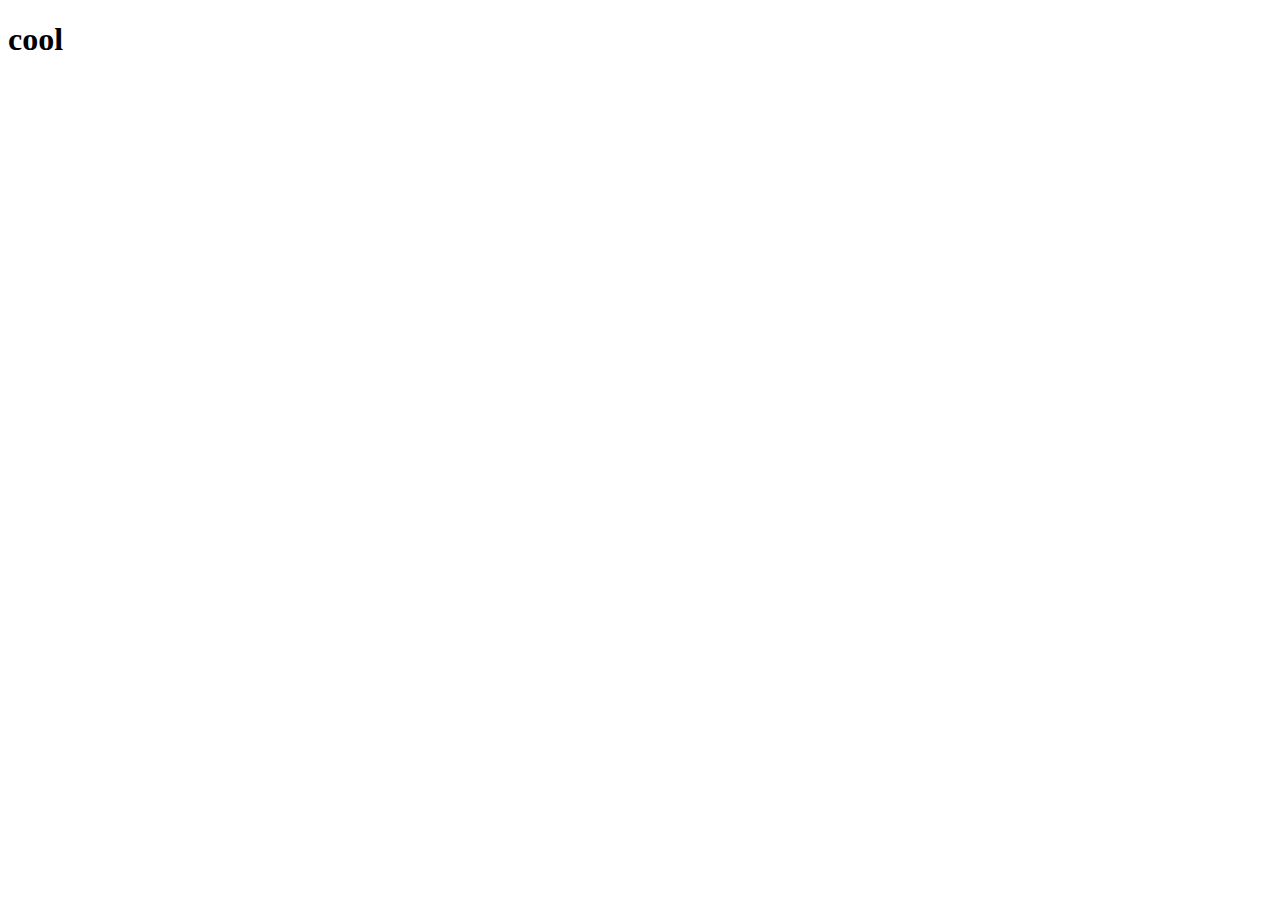
==== index.html @ e736f5c7 "Een h1 toegevoegd en opgemaakt voor opdracht" ====
<!DOCTYPE html>
<html>
  <head>
    <meta charset="utf-8">
    <title>Een eerste pagina!</title>
    <link rel="stylesheet" href="css/opmaak.css" type="text/css">
  </head>
  <body>
    <h1>cool</h1>
  </body>
</html>
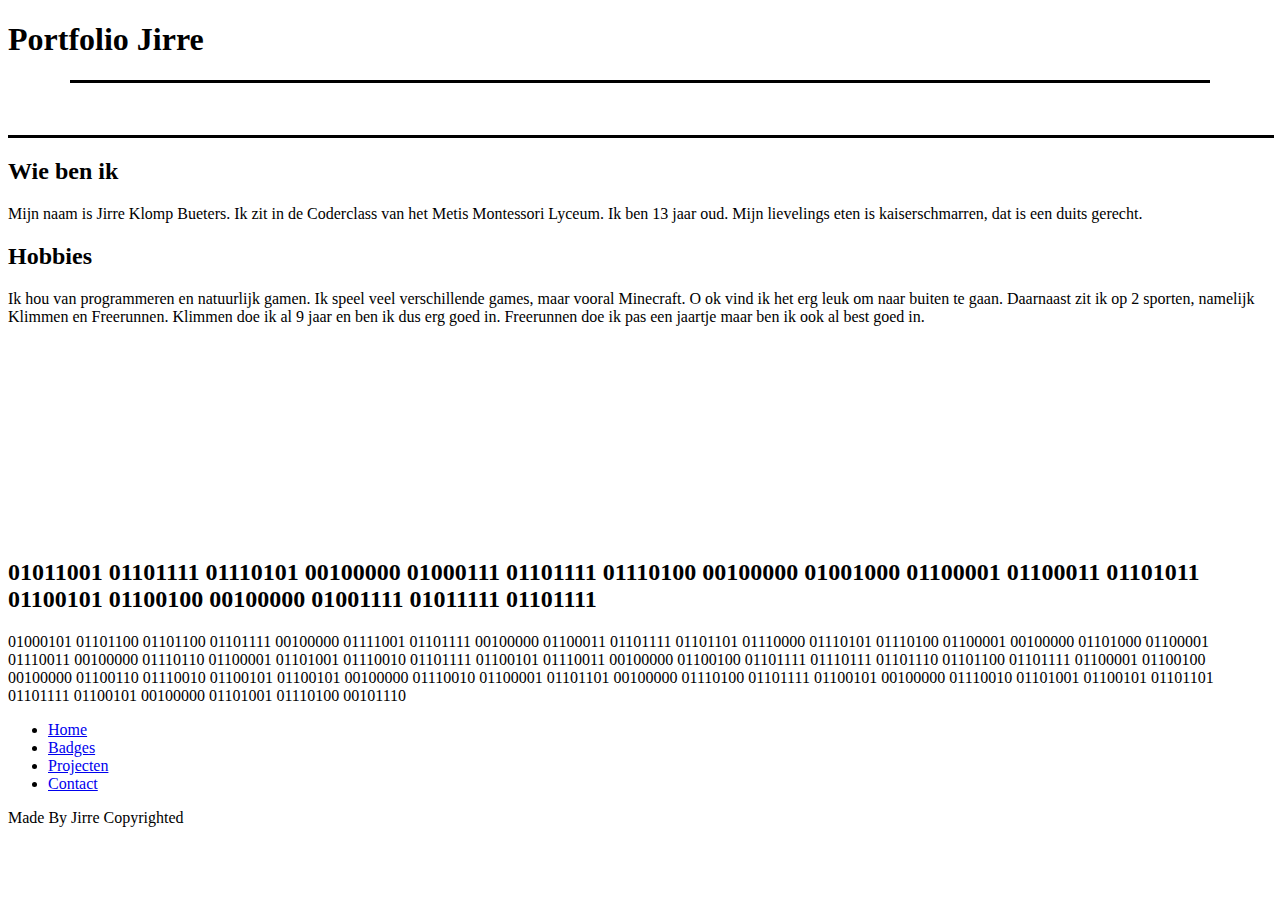
==== commit b43e30fc: "test" ====
--- a/index.html
+++ b/index.html
@@ -2,10 +2,72 @@
 <html>
   <head>
     <meta charset="utf-8">
-    <title>Een eerste pagina!</title>
+    <title>Portfolio Jirre</title>
     <link rel="stylesheet" href="css/opmaak.css" type="text/css">
   </head>
   <body>
-    <h1>cool</h1>
+
+    <header><h1 class="Titel">Portfolio Jirre</h1>
+  <hr size="3" width="90%" color="black">
+  <br>
+  <br>
+  <hr size="3" width="100%" color="black">
+
+</header>
+    <article>
+      <h2 class="Titel">Wie ben ik</h2>
+      <p>Mijn naam is Jirre Klomp Bueters.
+        Ik zit in de Coderclass van het Metis Montessori Lyceum.
+        Ik ben 13 jaar oud.
+      Mijn lievelings eten is kaiserschmarren, dat is een duits gerecht.</p>
+    </article>
+
+    <article>
+      <h2 class="Titel">Hobbies</h2>
+      <p>Ik hou van programmeren en natuurlijk gamen.
+        Ik speel veel verschillende games, maar vooral Minecraft. O
+        ok vind ik het erg leuk om naar buiten te gaan.
+        Daarnaast zit ik op 2 sporten, namelijk Klimmen en Freerunnen.
+        Klimmen doe ik al 9 jaar en ben ik dus erg goed in.
+        Freerunnen doe ik pas een jaartje maar ben ik ook al best goed in.
+    </article>
+
+    <article>
+      <br>
+      <br>
+      <br>
+      <br>
+      <br>
+      <br>
+      <br>
+      <br>
+      <br>
+      <br>
+      <br>
+      <h2 class="Titel">01011001 01101111 01110101 00100000 01000111 01101111 01110100 00100000 01001000
+        01100001 01100011 01101011 01100101 01100100 00100000 01001111 01011111 01101111</h2>
+        <p>
+          01000101 01101100 01101100 01101111 00100000 01111001 01101111
+          00100000 01100011 01101111 01101101 01110000 01110101 01110100
+          01100001 00100000 01101000 01100001 01110011 00100000 01110110
+          01100001 01101001 01110010 01101111 01100101 01110011 00100000
+          01100100 01101111 01110111 01101110 01101100 01101111 01100001
+          01100100 00100000 01100110 01110010 01100101 01100101 00100000
+          01110010 01100001 01101101 00100000 01110100 01101111 01100101
+          00100000 01110010 01101001 01100101 01101101 01101111 01100101
+           00100000 01101001 01110100 00101110
+        </p>
+    </article>
+
+
+    <nav>
+  <ul>
+    <li><a href="index.html" class="taakbalk">Home</a></li>
+    <li><a href="badges.html" class="taakbalk">Badges</a></li>
+    <li><a href="projecten.html" class="taakbalk">Projecten</a></li>
+    <li><a href="contact.html" class="taakbalk">Contact</a></li>
+  </ul>
+</nav>
+    <footer>Made By Jirre Copyrighted</footer>
   </body>
 </html>
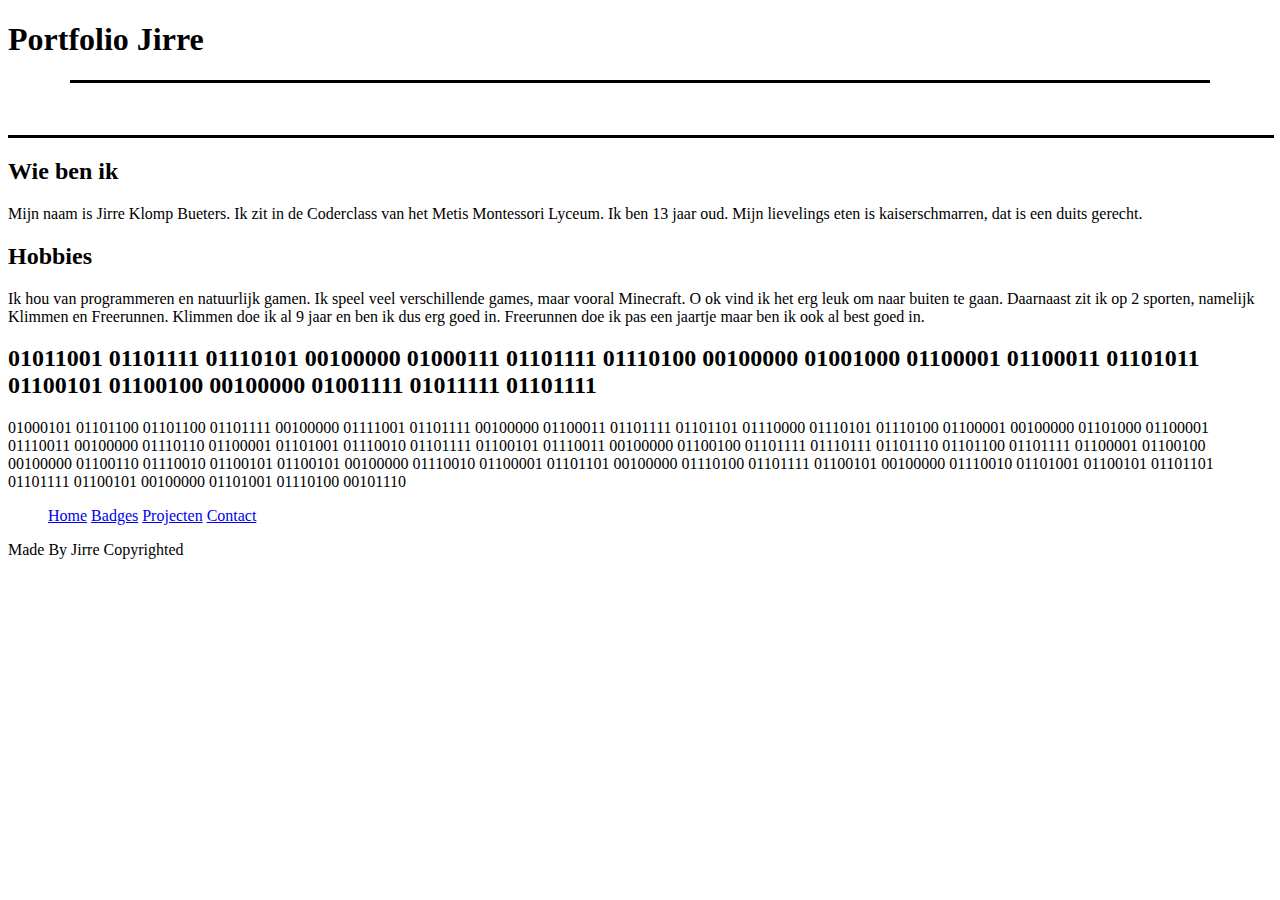
==== commit 2aa962ab: "Final Version kleuren toegevoegd" ====
--- a/index.html
+++ b/index.html
@@ -7,7 +7,7 @@
   </head>
   <body>
 
-    <header><h1 class="Titel">Portfolio Jirre</h1>
+    <header><h1 class="Hoofdtitel">Portfolio Jirre</h1>
   <hr size="3" width="90%" color="black">
   <br>
   <br>
@@ -16,7 +16,7 @@
 </header>
     <article>
       <h2 class="Titel">Wie ben ik</h2>
-      <p>Mijn naam is Jirre Klomp Bueters.
+      <p class='roundedcorners'>Mijn naam is Jirre Klomp Bueters.
         Ik zit in de Coderclass van het Metis Montessori Lyceum.
         Ik ben 13 jaar oud.
       Mijn lievelings eten is kaiserschmarren, dat is een duits gerecht.</p>
@@ -24,7 +24,7 @@
 
     <article>
       <h2 class="Titel">Hobbies</h2>
-      <p>Ik hou van programmeren en natuurlijk gamen.
+      <p class='roundedcorners'>Ik hou van programmeren en natuurlijk gamen.
         Ik speel veel verschillende games, maar vooral Minecraft. O
         ok vind ik het erg leuk om naar buiten te gaan.
         Daarnaast zit ik op 2 sporten, namelijk Klimmen en Freerunnen.
@@ -33,20 +33,9 @@
     </article>
 
     <article>
-      <br>
-      <br>
-      <br>
-      <br>
-      <br>
-      <br>
-      <br>
-      <br>
-      <br>
-      <br>
-      <br>
-      <h2 class="Titel">01011001 01101111 01110101 00100000 01000111 01101111 01110100 00100000 01001000
+      <h2 id="yougothacked">01011001 01101111 01110101 00100000 01000111 01101111 01110100 00100000 01001000
         01100001 01100011 01101011 01100101 01100100 00100000 01001111 01011111 01101111</h2>
-        <p>
+        <p class='roundedcorners'>
           01000101 01101100 01101100 01101111 00100000 01111001 01101111
           00100000 01100011 01101111 01101101 01110000 01110101 01110100
           01100001 00100000 01101000 01100001 01110011 00100000 01110110
@@ -61,11 +50,11 @@
 
 
     <nav>
-  <ul>
-    <li><a href="index.html" class="taakbalk">Home</a></li>
-    <li><a href="badges.html" class="taakbalk">Badges</a></li>
-    <li><a href="projecten.html" class="taakbalk">Projecten</a></li>
-    <li><a href="contact.html" class="taakbalk">Contact</a></li>
+  <ul id="nav">
+    <a class='nav_a' href="index.html" class="taakbalk">Home</a>
+    <a class='nav_a' href="badges.html" class="taakbalk">Badges</a>
+    <a class='nav_a' href="projecten.html" class="taakbalk">Projecten</a>
+    <a class='nav_a' href="contact.html" class="taakbalk">Contact</a>
   </ul>
 </nav>
     <footer>Made By Jirre Copyrighted</footer>
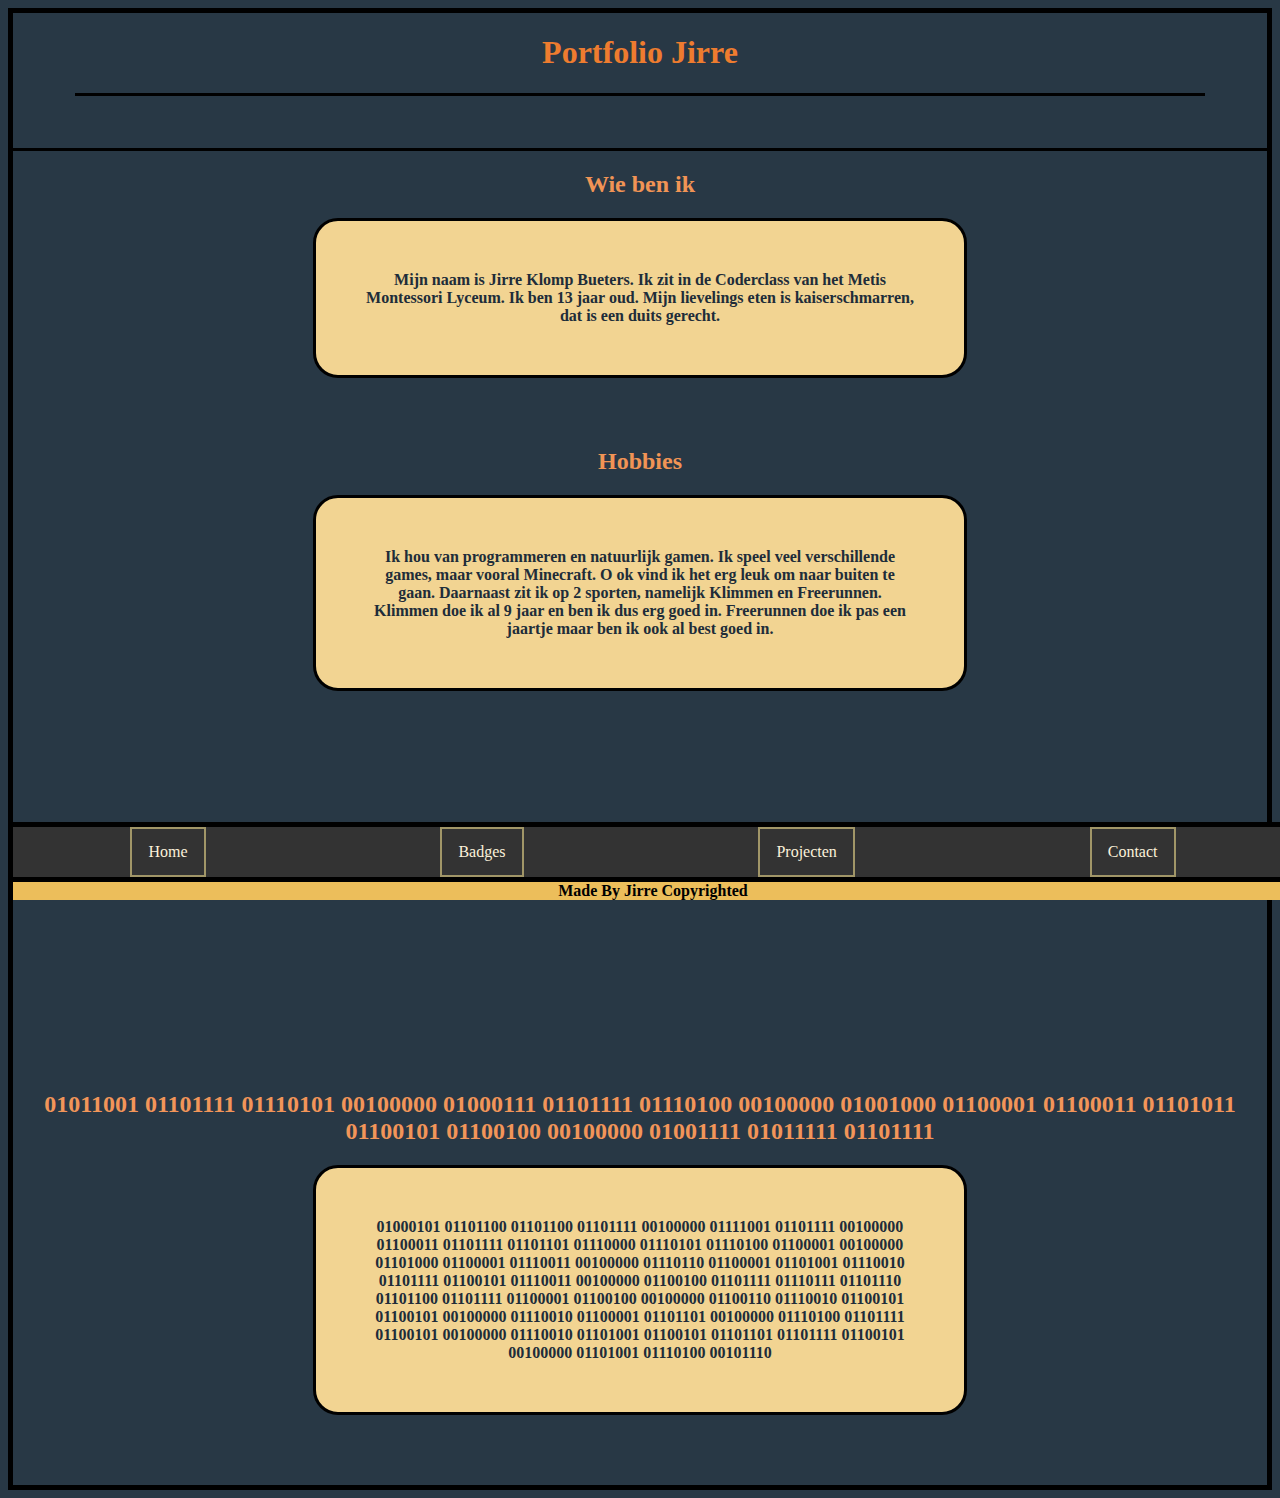
==== commit 51ad97ff: "Update index.html" ====
--- a/index.html
+++ b/index.html
@@ -3,7 +3,7 @@
   <head>
     <meta charset="utf-8">
     <title>Portfolio Jirre</title>
-    <link rel="stylesheet" href="css/opmaak.css" type="text/css">
+    <link rel="stylesheet" href="CSS/opmaak.css" type="text/css">
   </head>
   <body>
 
--- a/CSS/opmaak.css
+++ b/CSS/opmaak.css
@@ -0,0 +1,139 @@
+body {
+  background-color: #283845;
+  border: 5px solid black;
+}
+
+#nav {
+  display: flex;
+  justify-content: space-around; /* or space-between */
+  list-style-type: none;
+  margin: 0;
+  padding: 0;
+  overflow: hidden;
+  background-color: #333;
+  border-top: 5px solid black;
+  border-bottom: 5px solid black;
+}
+
+.nav_a {
+  display: flex;
+  color: #FBF1DA;
+  text-align: center;
+  padding: 14px 16px;
+  text-decoration: none;
+  border: 2px solid #A19668;
+}
+
+.Hoofdtitel {
+  color: #EE7C2F;
+  text-align: center;
+}
+
+.Titel {
+  text-align: center;
+  color: #F19455;
+}
+
+.roundedcorners {
+  text-align: center;
+  margin-left: 300px;
+  margin-right: 300px;
+  border: 3px solid black;
+  border-radius: 25px;
+  padding: 50px;
+  margin-bottom: 70px;
+  color: #202C39;
+  background-color: #F2D492;
+  font-weight: bold;
+}
+
+h2 {
+  text-align: center;
+  color: #F29559;
+}
+
+#yougothacked {
+  text-align: center;
+  margin-top: 400px;
+  color: #F29559;
+}
+
+footer {
+  position: fixed;
+  bottom: 0px;
+  width: 100%;
+  text-align: center;
+  background-color: #ECBE5B;
+  font-weight: bold;
+  z-index: 2;
+}
+
+nav {
+  position: fixed;
+  bottom: 18px;
+  width: 100%;
+  text-align: center;
+  z-index: 2;
+}
+
+aside {
+  border: 3px solid black;
+  border-radius: 25px;
+
+  width: 300px;
+
+  position: absolute;
+  top: 210px;
+  left: 1100px;
+  display: inline-block;
+
+  color: #202C39;
+  background-color: #F2D492;
+  font-weight: bold;
+}
+
+#badge_p {
+  padding: 5px;
+}
+
+#email_logo {
+  border: 3px solid black;
+  border-radius: 25px;
+
+  width: 200px;
+
+  position: absolute;
+  left: 1650px;
+  top: 195px;
+}
+
+#badges_foto {
+  border: 3px solid black;
+  border-radius: 25px;
+  margin: 50px;
+  width: 1000px;
+
+  align-items: center;
+}
+
+#discordo {
+  border: 3px solid black;
+  border-radius: 25px;
+
+  width: 200px;
+
+  position: absolute;
+  left: 1650px;
+  top: 450px;
+}
+
+#github {
+  border: 3px solid black;
+  border-radius: 25px;
+
+  width: 200px;
+
+  position: absolute;
+  left: 1650px;
+  top: 700px;
+}
